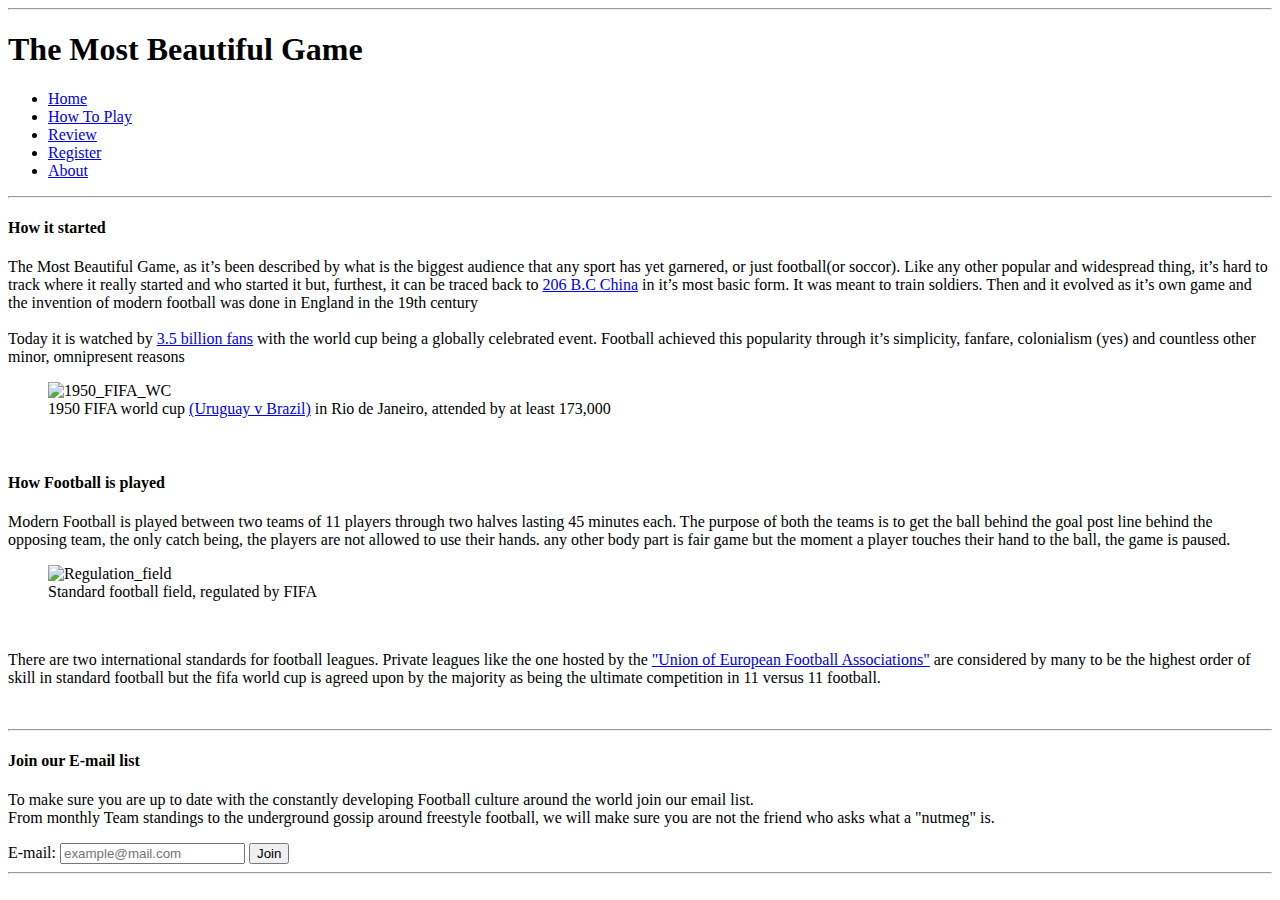
==== index.html @ e4a94894 "Add files via upload" ====
<!DOCTYPE html>
<html lang="en">
<head>
    <link rel="stylesheet" href="STYLE_SHEETS/mobile_viewing.css">
    <link rel="stylesheet" href="STYLE_SHEETS/styling.css">
    <meta charset="UTF-8">
    <meta http-equiv="X-UA-Compatible" content="IE=edge">
    <meta name="viewport" content="width=device-width, initial-scale=1.0">
    <script src="SCRIPTS/validate_email.js"></script>
    <title>The Most Beautiful Game</title>
</head>
<body>
    <hr>
    <h1>The Most Beautiful Game</h1>
    <nav>
        <ul>
          <li><a href="index.html">Home</a></li>
          <li><a href="info.html">How To Play</a></li>
          <li><a href="review.html">Review</a></li>
          <li><a href="#register" class="register">Register</a></li>
          <li><a href="about.html">About</a></li>
        </ul>
    </nav>
    <hr>
    <h4>How it started</h4>
    <p>
        The Most Beautiful Game, as it’s been described by what is the biggest audience that any sport has yet garnered, or just football(or soccor). Like any other popular and widespread thing, it’s hard to track where it really started and who started it but, furthest,  it can be traced back to <a href="https://backyardsidekick.com/how-soccer-started-the-history-of-soccer/">206 B.C China</a> in it’s most basic form. It was meant to train soldiers. Then and it evolved as it’s own game and the invention of modern football was done in England in the 19th century
    <br><br>
        Today it is watched by <a href="https://www.pledgesports.org/2017/03/top-10-most-watched-sports/">3.5 billion fans</a> with the world cup being a globally celebrated event. Football achieved this popularity through it’s simplicity, fanfare, colonialism (yes) and countless other minor, omnipresent reasons
    </p>
    <figure>
        <img src="./IMAGES/URGvsBRZ.jpg" alt="1950_FIFA_WC" width="500" height="300">
        <figcaption>1950 FIFA world cup <a href="https://en.wikipedia.org/wiki/Uruguay_v_Brazil_%281950_FIFA_World_Cup%29">(Uruguay v Brazil)</a> in Rio de Janeiro, attended by at least 173,000</figcaption>
    </figure>
    <br>
    <h4>How Football is played</h4>
    <p>
        Modern Football is played between two teams of 11 players through two halves lasting 45 minutes each. The purpose of both the teams is to get the ball behind the goal post line behind the opposing team, the only catch being, the players are not allowed to use their hands. any other body part is fair game but the moment a player touches their hand to the ball, the game is paused.
    </p>
    <figure>
        <img src="IMAGES/dimensions_football_field.png" alt="Regulation_field">
        <figcaption>Standard football field, regulated by FIFA</figcaption>
    </figure>
    <br>
    <p>
        There are two international standards for football leagues. Private leagues like the one hosted by the <a href="https://www.uefa.com/uefachampionsleague/">"Union of European Football Associations"</a> are considered by many to be the highest order of skill in standard football but the fifa world cup is agreed upon by the majority as being the ultimate competition in 11 versus 11 football.
    </p>
    <br>
    <hr>
    <h4>Join our E-mail list</h4>
    <p>To make sure you are up to date with the constantly developing Football culture around the world join our email list. 
        <br>
        From monthly Team standings to the underground gossip around freestyle football, we will make sure you are not the friend who asks what a "nutmeg" is.
    </p>
    <form id="register" action="https://httpbin.org/post" method="post" onsubmit="return validation();">
		<label for="email">E-mail:</label>
		<input type="text" id="email" name="email" placeholder="example@mail.com">

		<input type="hidden" id="yaju" name="yaju" value="yaju-data">

		<button type="submit" id="join-btn">Join</button>
	</form>
    
    <hr>
    
    
</body>
</html>
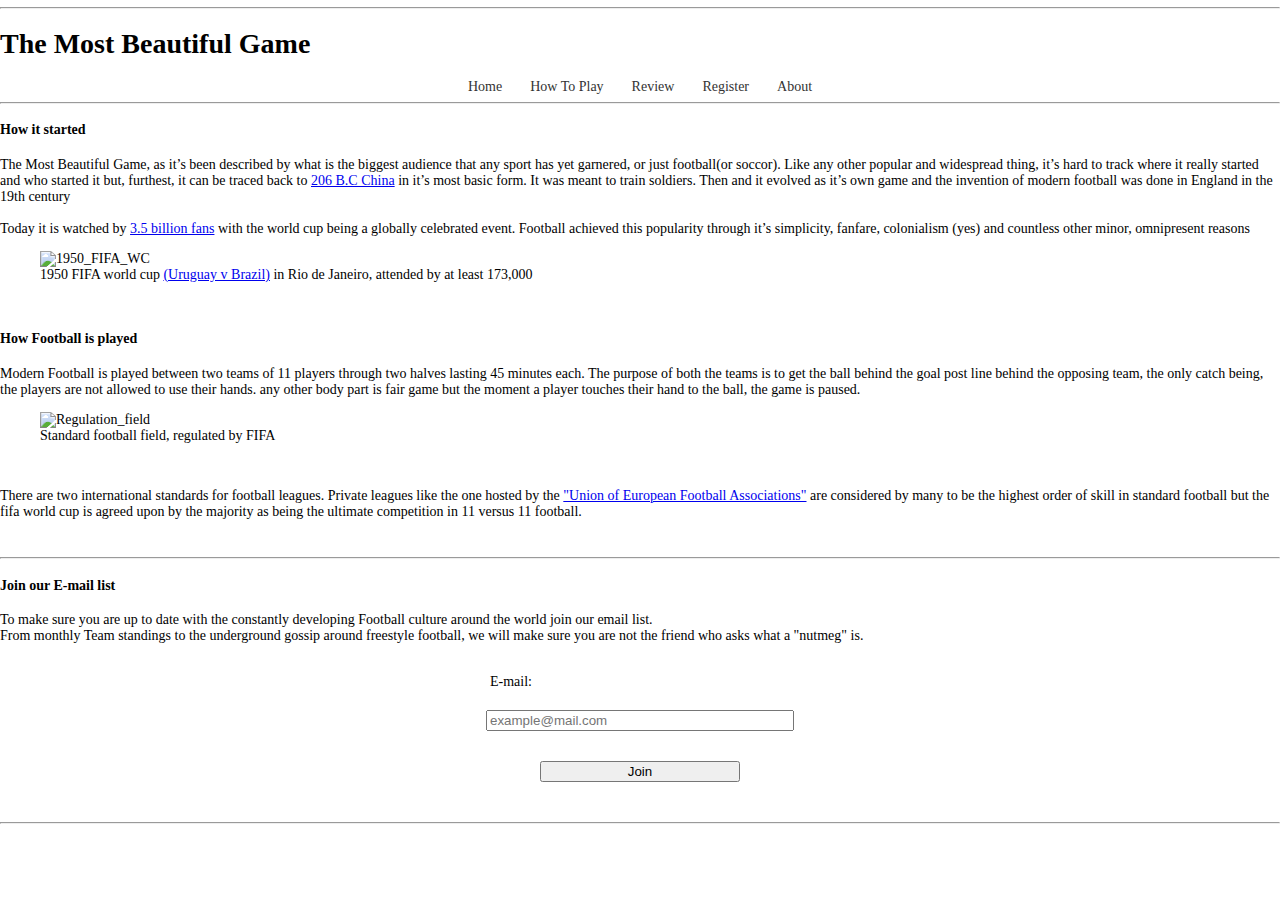
==== commit ed77c940: "Add files via upload" ====
--- a/index.html
+++ b/index.html
@@ -1,8 +1,8 @@
 <!DOCTYPE html>
 <html lang="en">
 <head>
-    <link rel="stylesheet" href="STYLE_SHEETS/mobile_viewing.css">
-    <link rel="stylesheet" href="STYLE_SHEETS/styling.css">
+    <link rel="stylesheet" href="mobile_viewing.css">
+    <link rel="stylesheet" href="styling.css">
     <meta charset="UTF-8">
     <meta http-equiv="X-UA-Compatible" content="IE=edge">
     <meta name="viewport" content="width=device-width, initial-scale=1.0">
--- a/mobile_viewing.css
+++ b/mobile_viewing.css
@@ -0,0 +1,45 @@
+
+html {
+    font-size: 14px;
+  }
+  
+  body {
+    padding: 0;
+    margin: 0;
+  }
+  
+  img {
+    max-width: 100%;
+  }
+  
+  
+  nav {
+    display: flex;
+    flex-wrap: wrap;
+    justify-content: center;
+  }
+  
+  nav li {
+    margin: 10px;
+  }
+  
+  
+  form {
+    display: flex;
+    flex-direction: column;
+    align-items: center;
+    justify-content: center;
+    margin: 20px;
+  }
+  
+  form label, form input, form button {
+    width: 100%;
+    max-width: 300px;
+    margin: 10px;
+  }
+  
+  form button {
+    max-width: 200px;
+    margin: 20px;
+  }
+  --- a/styling.css
+++ b/styling.css
@@ -0,0 +1,16 @@
+nav ul {
+    list-style: none;
+    margin: 0;
+    padding: 0;
+    display: flex; 
+  }
+  
+  nav li {
+    margin: 0 1em;
+  }
+  
+  nav a {
+    text-decoration: none;
+    color: #333;
+  }
+  